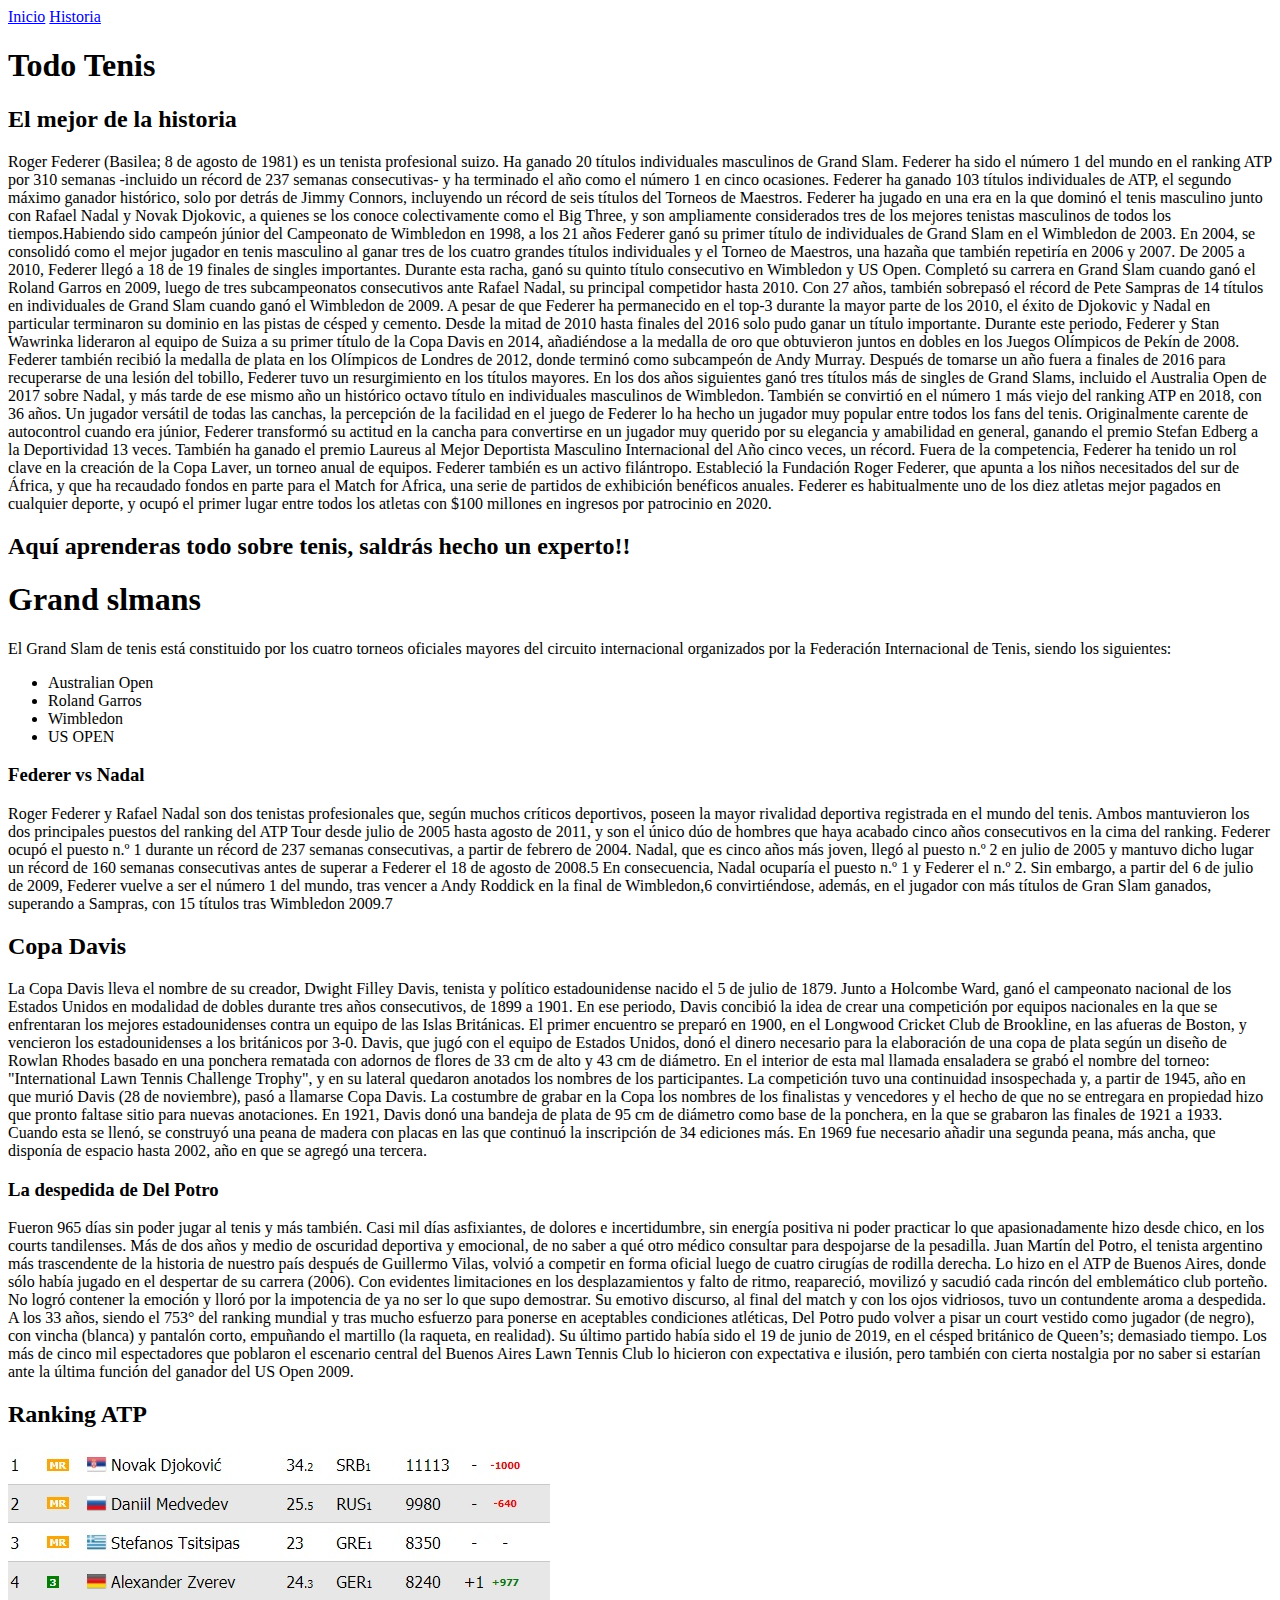
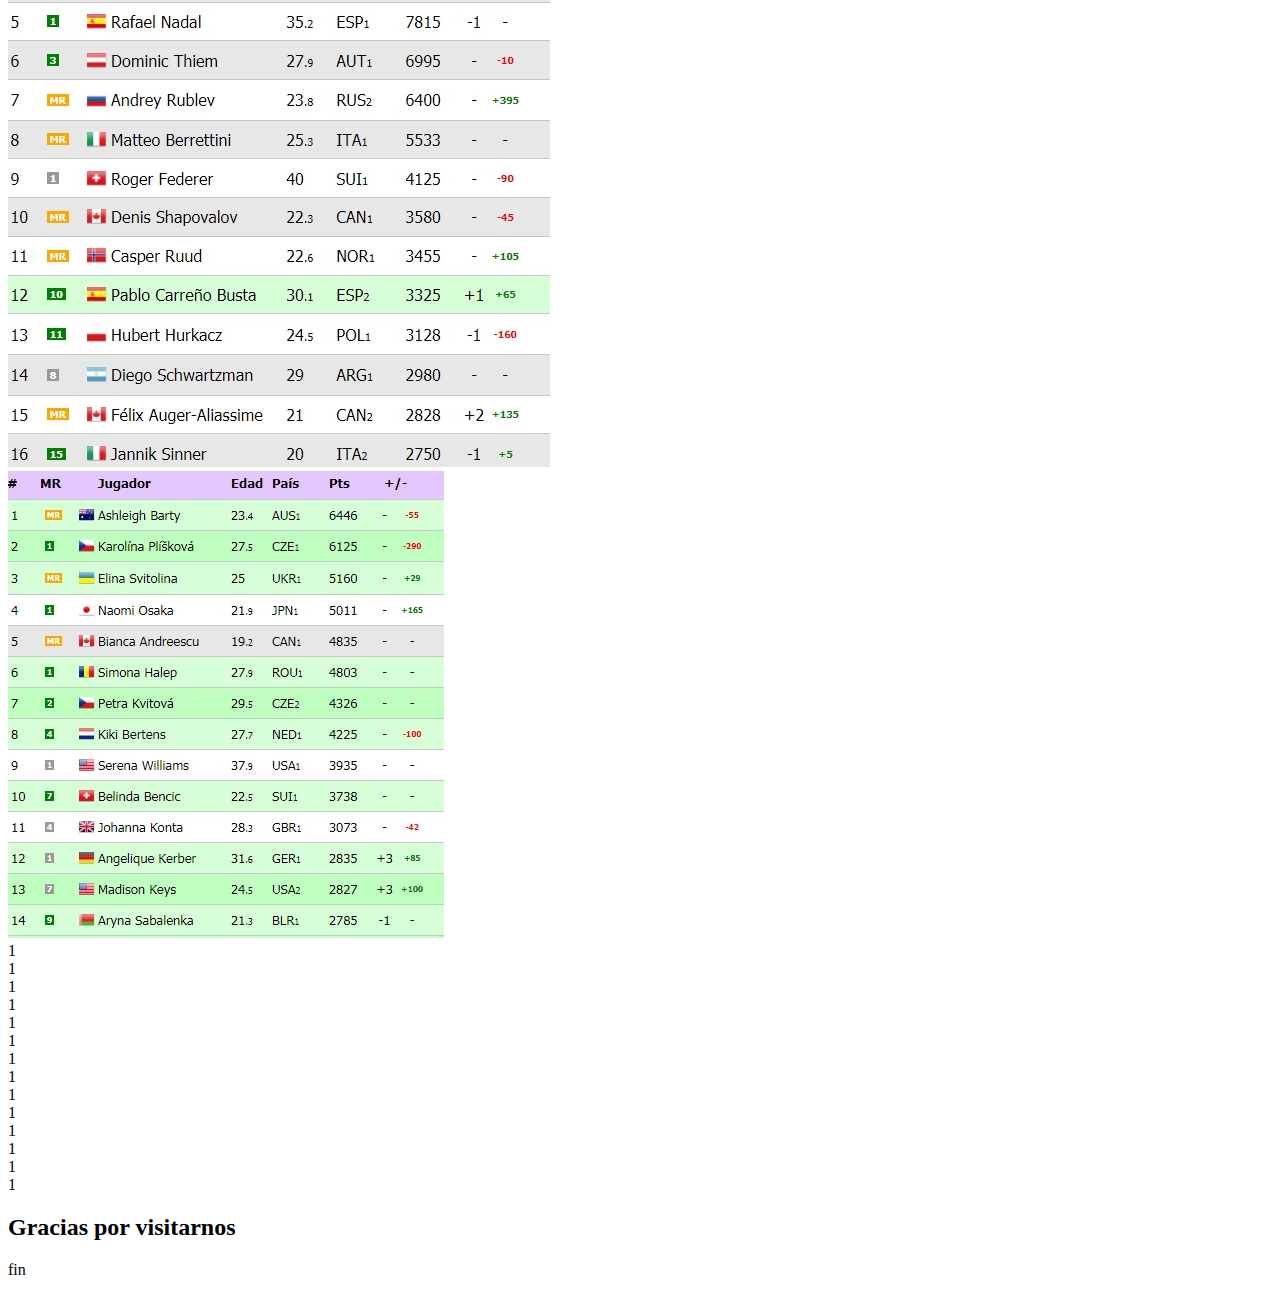
==== index.html @ b0cb2171 "se creo la estructura" ====
<!DOCTYPE html>
<html lang="en">
<head>
    <meta charset="UTF-8">
    <meta http-equiv="X-UA-Compatible" content="IE=edge">
    <meta name="viewport" content="width=device-width, initial-scale=1.0">
    <link rel="stylesheet" href="style.css">
    <title>Todo Tenis</title>
</head>
<body>

    <a  href="index.html">Inicio</a>
    <a href="historia.html">Historia</a>

   



    <div class="fondo">
    <h1 class="titulo">Todo Tenis</h1>
</div>

    <div class="grid-container">
        <div class="grid-item" id="itemnavegacion"><h2>El mejor de la historia</h2>
        <p>Roger Federer (Basilea; 8 de agosto de 1981) es un tenista profesional suizo. Ha ganado 20 títulos individuales masculinos de Grand Slam. Federer ha sido el número 1 del mundo en el ranking ATP por 310 semanas -incluido un récord de 237 semanas consecutivas- y ha terminado el año como el número 1 en cinco ocasiones. Federer ha ganado 103 títulos individuales de ATP, el segundo máximo ganador histórico, solo por detrás de Jimmy Connors, incluyendo un récord de seis títulos del Torneos de Maestros.

            Federer ha jugado en una era en la que dominó el tenis masculino junto con Rafael Nadal y Novak Djokovic, a quienes se los conoce colectivamente como el Big Three, y son ampliamente considerados tres de los mejores tenistas masculinos de todos los tiempos.Habiendo sido campeón júnior del Campeonato de Wimbledon en 1998, a los 21 años Federer ganó su primer título de individuales de Grand Slam en el Wimbledon de 2003. En 2004, se consolidó como el mejor jugador en tenis masculino al ganar tres de los cuatro grandes títulos individuales y el Torneo de Maestros, una hazaña que también repetiría en 2006 y 2007. De 2005 a 2010, Federer llegó a 18 de 19 finales de singles importantes. Durante esta racha, ganó su quinto título consecutivo en Wimbledon y US Open. Completó su carrera en Grand Slam cuando ganó el Roland Garros en 2009, luego de tres subcampeonatos consecutivos ante Rafael Nadal, su principal competidor hasta 2010. Con 27 años, también sobrepasó el récord de Pete Sampras de 14 títulos en individuales de Grand Slam cuando ganó el Wimbledon de 2009.
            
            A pesar de que Federer ha permanecido en el top-3 durante la mayor parte de los 2010, el éxito de Djokovic y Nadal en particular terminaron su dominio en las pistas de césped y cemento. Desde la mitad de 2010 hasta finales del 2016 solo pudo ganar un título importante. Durante este periodo, Federer y Stan Wawrinka lideraron al equipo de Suiza a su primer título de la Copa Davis en 2014, añadiéndose a la medalla de oro que obtuvieron juntos en dobles en los Juegos Olímpicos de Pekín de 2008. Federer también recibió la medalla de plata en los Olímpicos de Londres de 2012, donde terminó como subcampeón de Andy Murray. Después de tomarse un año fuera a finales de 2016 para recuperarse de una lesión del tobillo, Federer tuvo un resurgimiento en los títulos mayores. En los dos años siguientes ganó tres títulos más de singles de Grand Slams, incluido el Australia Open de 2017 sobre Nadal, y más tarde de ese mismo año un histórico octavo título en individuales masculinos de Wimbledon. También se convirtió en el número 1 más viejo del ranking ATP en 2018, con 36 años.
            
            Un jugador versátil de todas las canchas, la percepción de la facilidad en el juego de Federer lo ha hecho un jugador muy popular entre todos los fans del tenis. Originalmente carente de autocontrol cuando era júnior, Federer transformó su actitud en la cancha para convertirse en un jugador muy querido por su elegancia y amabilidad en general, ganando el premio Stefan Edberg a la Deportividad 13 veces. También ha ganado el premio Laureus al Mejor Deportista Masculino Internacional del Año cinco veces, un récord. Fuera de la competencia, Federer ha tenido un rol clave en la creación de la Copa Laver, un torneo anual de equipos. Federer también es un activo filántropo. Estableció la Fundación Roger Federer, que apunta a los niños necesitados del sur de África, y que ha recaudado fondos en parte para el Match for Africa, una serie de partidos de exhibición benéficos anuales. Federer es habitualmente uno de los diez atletas mejor pagados en cualquier deporte, y ocupó el primer lugar entre todos los atletas con $100 millones en ingresos por patrocinio en 2020.</p>
        </div>
        <div class="grid-item" id="item-header"><h2>Aquí aprenderas todo sobre tenis, saldrás hecho un experto!!</h2> </div>
        <div  class="grid-item" id="item-section">
           
            <h1>Grand slmans</h1>
            <p>El Grand Slam de tenis está constituido por los cuatro torneos oficiales mayores del circuito internacional organizados por la Federación Internacional de Tenis, siendo los siguientes:

                <ul>

                    <li class="lista">Australian Open</li>
                    <li class="lista">Roland Garros</li>
                    <li class="lista">Wimbledon</li>
                    <li class="lista">US OPEN</li>
                    
                        </ul></p>
        </div>
        
        <div  class="grid-item" id="item-2section">
            <h3>Federer vs Nadal</h3>

            <p>Roger Federer y Rafael Nadal son dos tenistas profesionales que, según muchos críticos deportivos, poseen la mayor rivalidad deportiva registrada en el mundo del tenis.

                Ambos mantuvieron los dos principales puestos del ranking del ATP Tour desde julio de 2005 hasta agosto de 2011, y son el único dúo de hombres que haya acabado cinco años consecutivos en la cima del ranking. Federer ocupó el puesto n.º 1 durante un récord de 237 semanas consecutivas, a partir de febrero de 2004. Nadal, que es cinco años más joven, llegó al puesto n.º 2 en julio de 2005 y mantuvo dicho lugar un récord de 160 semanas consecutivas antes de superar a Federer el 18 de agosto de 2008.5​ En consecuencia, Nadal ocuparía el puesto n.º 1 y Federer el n.º 2. Sin embargo, a partir del 6 de julio de 2009, Federer vuelve a ser el número 1 del mundo, tras vencer a Andy Roddick en la final de Wimbledon,6​ convirtiéndose, además, en el jugador con más títulos de Gran Slam ganados, superando a Sampras, con 15 títulos tras Wimbledon 2009.7</p>
        </div>
        <div class="grid-item" id="item-aside">
            <h2>Copa Davis</h2>
            <p>La Copa Davis lleva el nombre de su creador, Dwight Filley Davis, tenista y político estadounidense nacido el 5 de julio de 1879. Junto a Holcombe Ward, ganó el campeonato nacional de los Estados Unidos en modalidad de dobles durante tres años consecutivos, de 1899 a 1901. En ese periodo, Davis concibió la idea de crear una competición por equipos nacionales en la que se enfrentaran los mejores estadounidenses contra un equipo de las Islas Británicas. El primer encuentro se preparó en 1900, en el Longwood Cricket Club de Brookline, en las afueras de Boston, y vencieron los estadounidenses a los británicos por 3-0. Davis, que jugó con el equipo de Estados Unidos, donó el dinero necesario para la elaboración de una copa de plata según un diseño de Rowlan Rhodes basado en una ponchera rematada con adornos de flores de 33 cm de alto y 43 cm de diámetro. En el interior de esta mal llamada ensaladera se grabó el nombre del torneo: "International Lawn Tennis Challenge Trophy", y en su lateral quedaron anotados los nombres de los participantes. La competición tuvo una continuidad insospechada y, a partir de 1945, año en que murió Davis (28 de noviembre), pasó a llamarse Copa Davis.

                La costumbre de grabar en la Copa los nombres de los finalistas y vencedores y el hecho de que no se entregara en propiedad hizo que pronto faltase sitio para nuevas anotaciones. En 1921, Davis donó una bandeja de plata de 95 cm de diámetro como base de la ponchera, en la que se grabaron las finales de 1921 a 1933. Cuando esta se llenó, se construyó una peana de madera con placas en las que continuó la inscripción de 34 ediciones más. En 1969 fue necesario añadir una segunda peana, más ancha, que disponía de espacio hasta 2002, año en que se agregó una tercera.</p></div>
        <div class="grid-item" id="item-footer"><h3>La despedida de Del Potro</h3>
        <p>Fueron 965 días sin poder jugar al tenis y más también. Casi mil días asfixiantes, de dolores e incertidumbre, sin energía positiva ni poder practicar lo que apasionadamente hizo desde chico, en los courts tandilenses. Más de dos años y medio de oscuridad deportiva y emocional, de no saber a qué otro médico consultar para despojarse de la pesadilla. Juan Martín del Potro, el tenista argentino más trascendente de la historia de nuestro país después de Guillermo Vilas, volvió a competir en forma oficial luego de cuatro cirugías de rodilla derecha. Lo hizo en el ATP de Buenos Aires, donde sólo había jugado en el despertar de su carrera (2006). Con evidentes limitaciones en los desplazamientos y falto de ritmo, reapareció, movilizó y sacudió cada rincón del emblemático club porteño. No logró contener la emoción y lloró por la impotencia de ya no ser lo que supo demostrar. Su emotivo discurso, al final del match y con los ojos vidriosos, tuvo un contundente aroma a despedida.

            A los 33 años, siendo el 753° del ranking mundial y tras mucho esfuerzo para ponerse en aceptables condiciones atléticas, Del Potro pudo volver a pisar un court vestido como jugador (de negro), con vincha (blanca) y pantalón corto, empuñando el martillo (la raqueta, en realidad). Su último partido había sido el 19 de junio de 2019, en el césped británico de Queen’s; demasiado tiempo. Los más de cinco mil espectadores que poblaron el escenario central del Buenos Aires Lawn Tennis Club lo hicieron con expectativa e ilusión, pero también con cierta nostalgia por no saber si estarían ante la última función del ganador del US Open 2009.</p>
        </div>
       
        
        
    </div>
    
    <h2 class="tituloran">Ranking ATP</h2>
    <div class="flex-container">
    
<div class="rankings">
    <img class="fotoranking" src="rankingatphombres.jpg" alt="ranking hombres">
</div>
   
    <div class="rankings">
<img class="fotoranking" src="rankingatpmujeres.jpg" alt="ranking mujeres"> 
</div>

</div>

                    
<main class="flex">


<div id="item1">1</div>
<div id="item1">1</div>
<div id="item1">1</div>
<div id="item1">1</div>

</main>




<main class="cont2">

    <div id="item2">1</div>
    <div id="item2">1</div>
    
    <div id="item2">1</div>
   
    <div id="item2">1</div>
    <div id="item2">1</div>
</main>



<main class="cont3">
    <div id="item5" >1</div>
    <div  id="item5">1</div>
    <div  id="item5" >1</div>
    <div  id="item5">1</div>
    <div  id="item5">1</div>
    </main>




<main class="flex1">

<div class="cuadrado">

<div class="mini">

    <div class="supermini">
<h2>Gracias por visitarnos</h2>
    </div>
</div>

</div>

</main>











<footer>

    <p>fin</p>
</footer>


</body>
</html>
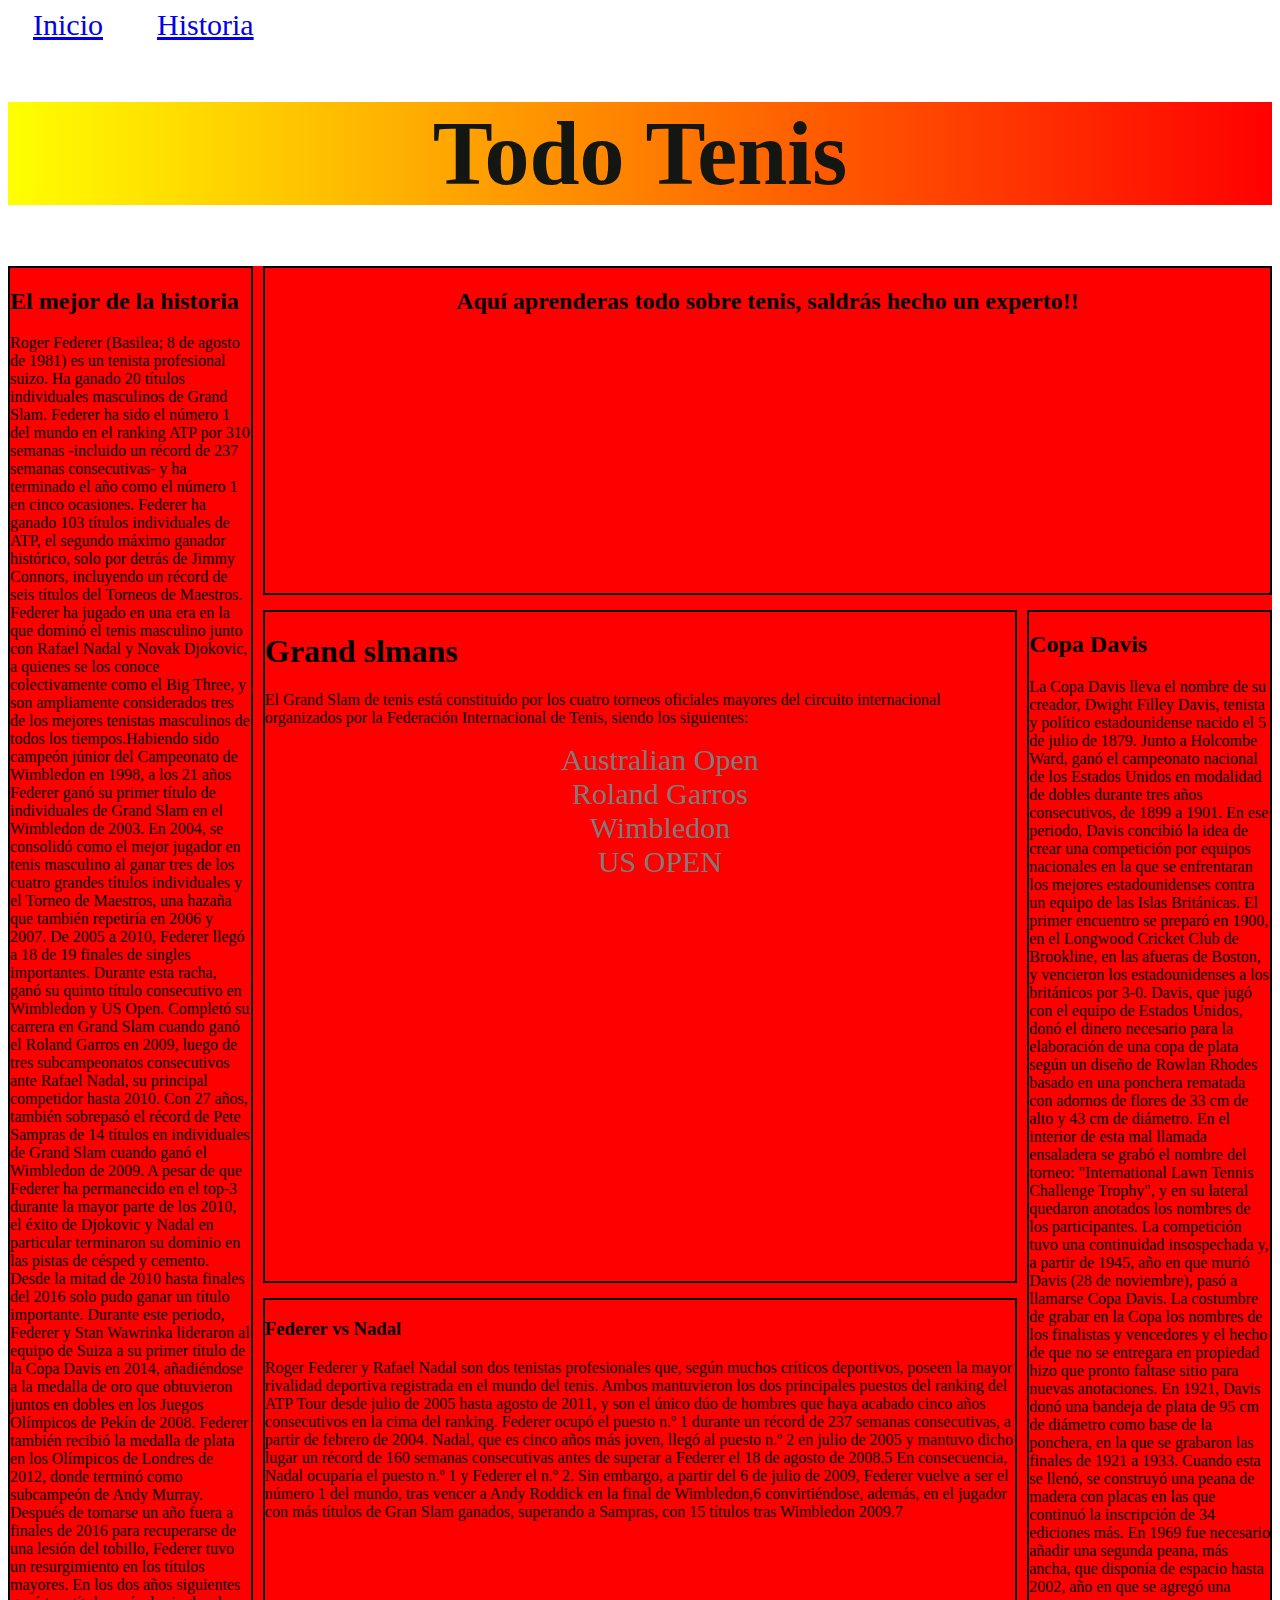
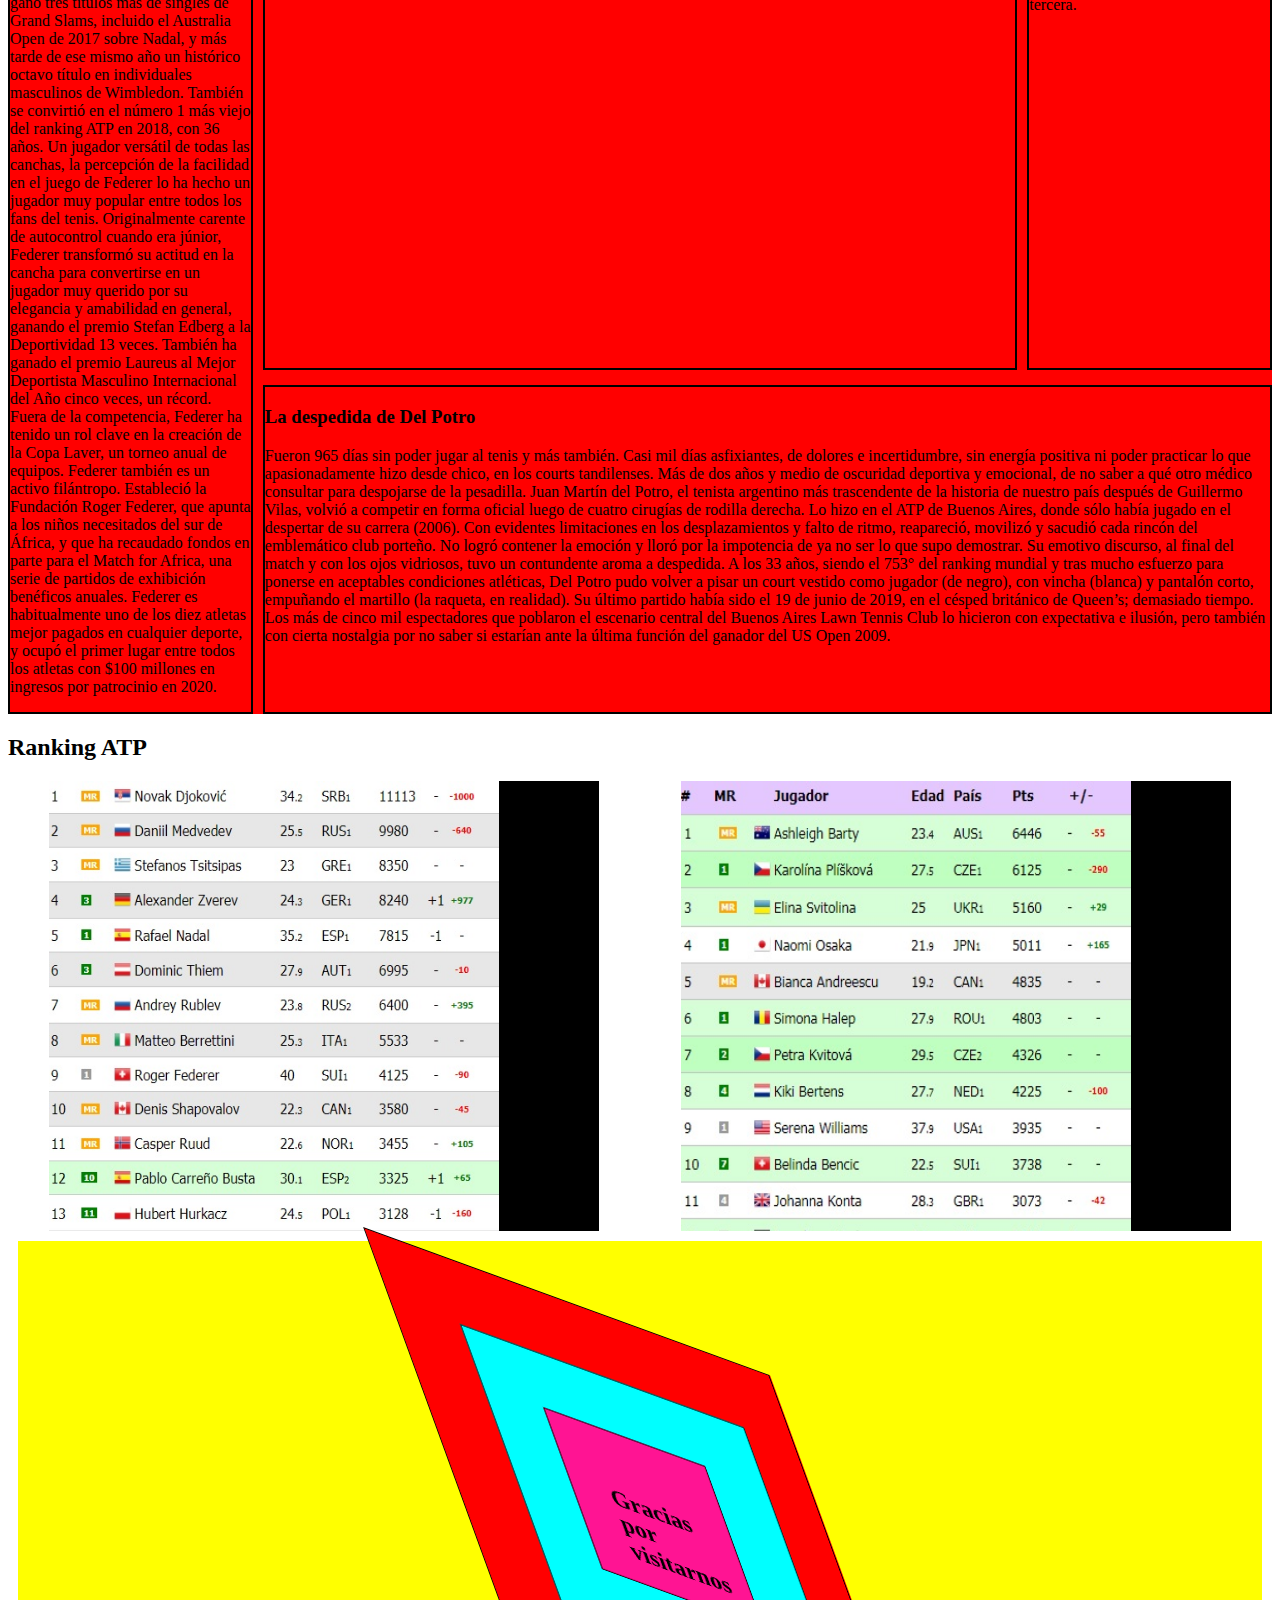
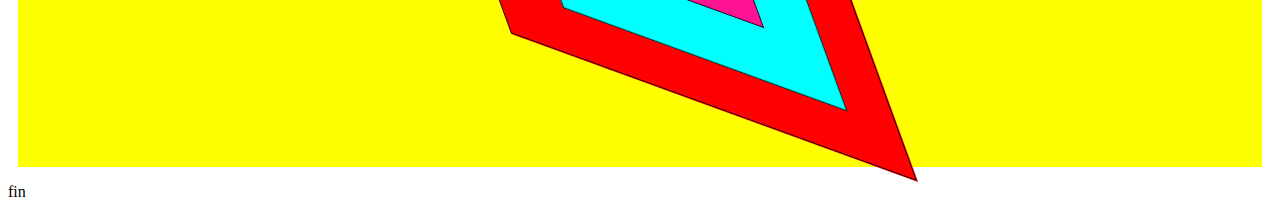
==== commit 5b9507eb: "se modifico index" ====
--- a/index.html
+++ b/index.html
@@ -82,39 +82,7 @@
 </div>
 
                     
-<main class="flex">
 
-
-<div id="item1">1</div>
-<div id="item1">1</div>
-<div id="item1">1</div>
-<div id="item1">1</div>
-
-</main>
-
-
-
-
-<main class="cont2">
-
-    <div id="item2">1</div>
-    <div id="item2">1</div>
-    
-    <div id="item2">1</div>
-   
-    <div id="item2">1</div>
-    <div id="item2">1</div>
-</main>
-
-
-
-<main class="cont3">
-    <div id="item5" >1</div>
-    <div  id="item5">1</div>
-    <div  id="item5" >1</div>
-    <div  id="item5">1</div>
-    <div  id="item5">1</div>
-    </main>
 
 
 
--- a/style.css
+++ b/style.css
@@ -0,0 +1,284 @@
+body {
+
+    margin 0px;
+   
+}
+
+
+
+
+.fondo{
+
+    background-image: linear-gradient(to left, red, yellow);
+
+}
+
+.fondo2{
+    background-image: radial-gradient(red 5%, yellow 25%, #1E90FF 25%);
+
+}
+
+.titulo{
+
+    font-size: 90px;
+    text-align: center;
+    color: rgb(20, 22, 18);
+}
+
+a{
+
+font-size: 30px;
+padding: 25px;
+left: 50px;
+transition: 2s;
+
+}
+
+
+
+
+    
+    a:hover{
+    font-size: 50px;
+    background-color: rgb(118, 110, 126);
+    
+    }
+
+
+
+
+
+
+
+
+.b{
+
+    font-size: 30px;
+    padding: 25px;
+    left: 50px;
+    
+    
+    }
+
+
+.grid-container{
+
+display: grid;
+background-color: rgb(0, 255, 106);
+grid-template-columns: repeat(5, 1fr);
+grid-template-rows: repeat(6, 1fr);
+column-gap: 10px;
+row-gap: 15px;
+
+
+
+}
+
+
+.grid-item{
+
+border: 2px solid black;
+
+}
+
+#itemnavegacion{
+
+
+
+grid-column-start: 1;
+grid-column-end: 2;
+
+grid-row-start: 1;
+grid-row-end: 7;
+
+
+}
+
+#item-header{
+
+    text-align: center;
+    grid-column-start: 2;
+    grid-column-end: 6;
+
+    grid-row-start:1 ;
+    grid-row-end: 2;
+}
+
+#item-section{
+
+    grid-column-start: 2;
+    grid-column-end: 5;
+
+    grid-row-start:2 ;
+    grid-row-end: 4;
+
+}
+
+#item-2section{
+    
+    grid-column-start: 2;
+    grid-column-end: 5;
+   
+    grid-row-start: 4;
+    grid-row-end: 6;
+
+
+}
+
+#item-aside{
+    
+    grid-column-start: 5;
+    grid-column-end: 6;
+   
+    grid-row-start: 2;
+    grid-row-end: 6;
+
+
+}
+
+
+#item-footer{
+
+    grid-column-start: 2;
+    grid-column-end: 6;
+   
+    grid-row-start: 6;
+    grid-row-end: 7;
+
+
+}
+.flex-container{
+
+    display: flex;
+    flex-direction: row;
+    flex-wrap: wrap;
+    }
+    
+
+
+    .fotoranking{
+
+    
+        margin: auto;
+        width:450px ;
+        height:550px;
+    }
+    
+    .rankings{
+        
+        margin: auto;
+        width: 550px;
+        height: 450px;
+        background-color: black;
+        overflow: scroll;
+        
+    
+    
+    }
+
+    .texto{
+
+        padding: 20px;
+        text-align: center;
+        font-size: larger;
+        color: rgb(31, 31, 6);
+        font-family: cursive;
+        
+             }
+
+             .lista{
+                color: rgb(126, 123, 123);
+                text-align: center;
+                font-size: 30px;
+                list-style: none;
+            
+            }
+
+@media screen and (min-width: 320px){
+
+                .grid-container{
+            
+                    background-color: rgb(0, 255, 213);
+                    
+                }
+
+@media screen and (min-width: 600px){
+
+    .grid-container{
+
+        background-color: red;
+        
+    }
+
+}
+@media screen and (min-width: 768px){
+
+    
+
+.flex1{
+padding: 60px;
+    display: flex;
+    flex-direction: row;
+    margin: 10px 10px 10px 10px;
+    justify-content: center;
+    background-color: yellow;
+
+}
+
+.cuadrado{
+border: 1px solid black;
+padding: 60px;
+background-color: red;
+transform: skew(20deg, 20deg);
+
+}
+
+.mini{
+
+    border: 1px solid black;
+    padding: 60px;
+    background-color: aqua;
+    transform: translate(10px, 10px);
+    
+
+}
+
+.supermini{
+width: 80px;
+height: 80px;
+border: 1px solid black;
+padding: 40px;
+background-color: deeppink;
+animation-name: efecto1;
+animation-iteration-count: 1;
+animation-duration: 1s;
+
+
+    
+
+}
+
+
+
+@keyframes efecto1 {
+
+0%{width: 80px;}
+50%{width: 100px; background-color: green ;}
+100%{width: 80px;}
+
+}
+
+
+.ultimodiv{
+padding: 30px;
+height: 40px;
+width: 40px;
+transition: 2s;
+
+}
+
+.ultimodiv:hover{
+height: 80px;
+background-color: blueviolet;
+
+}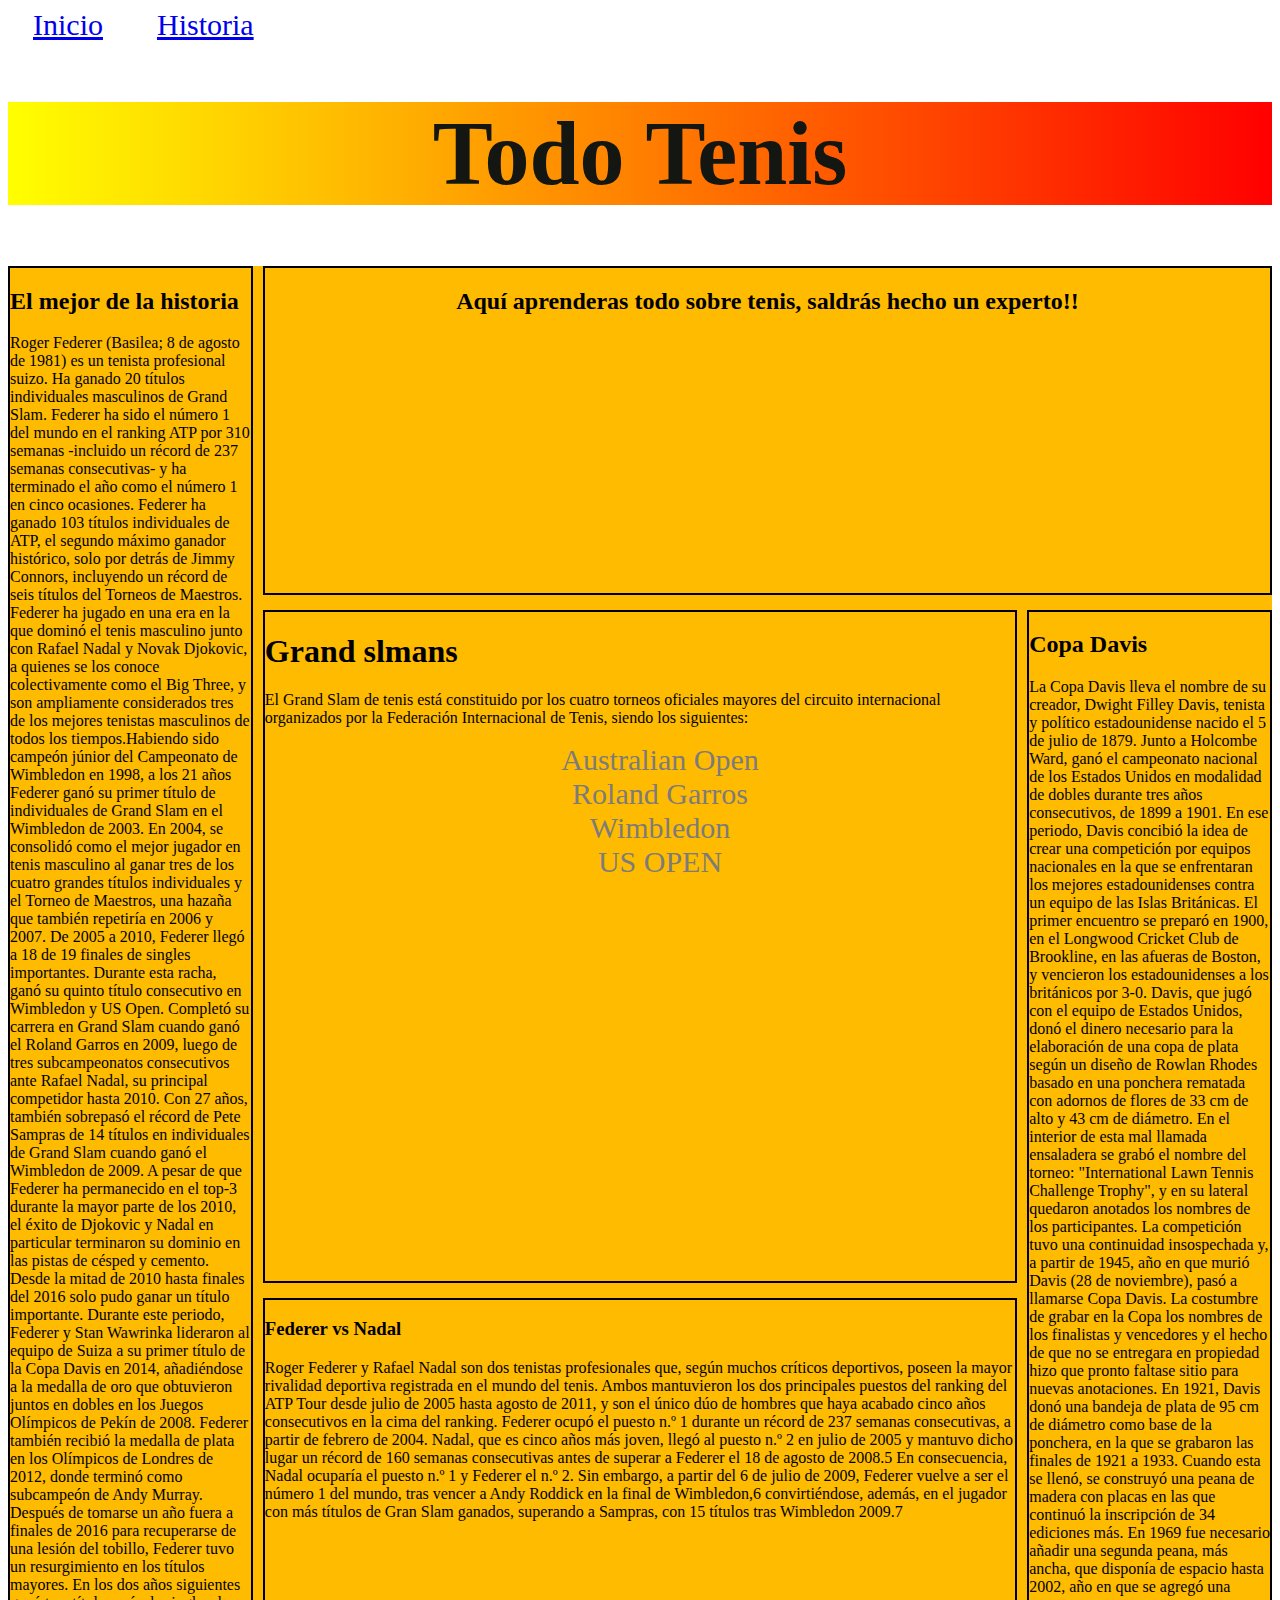
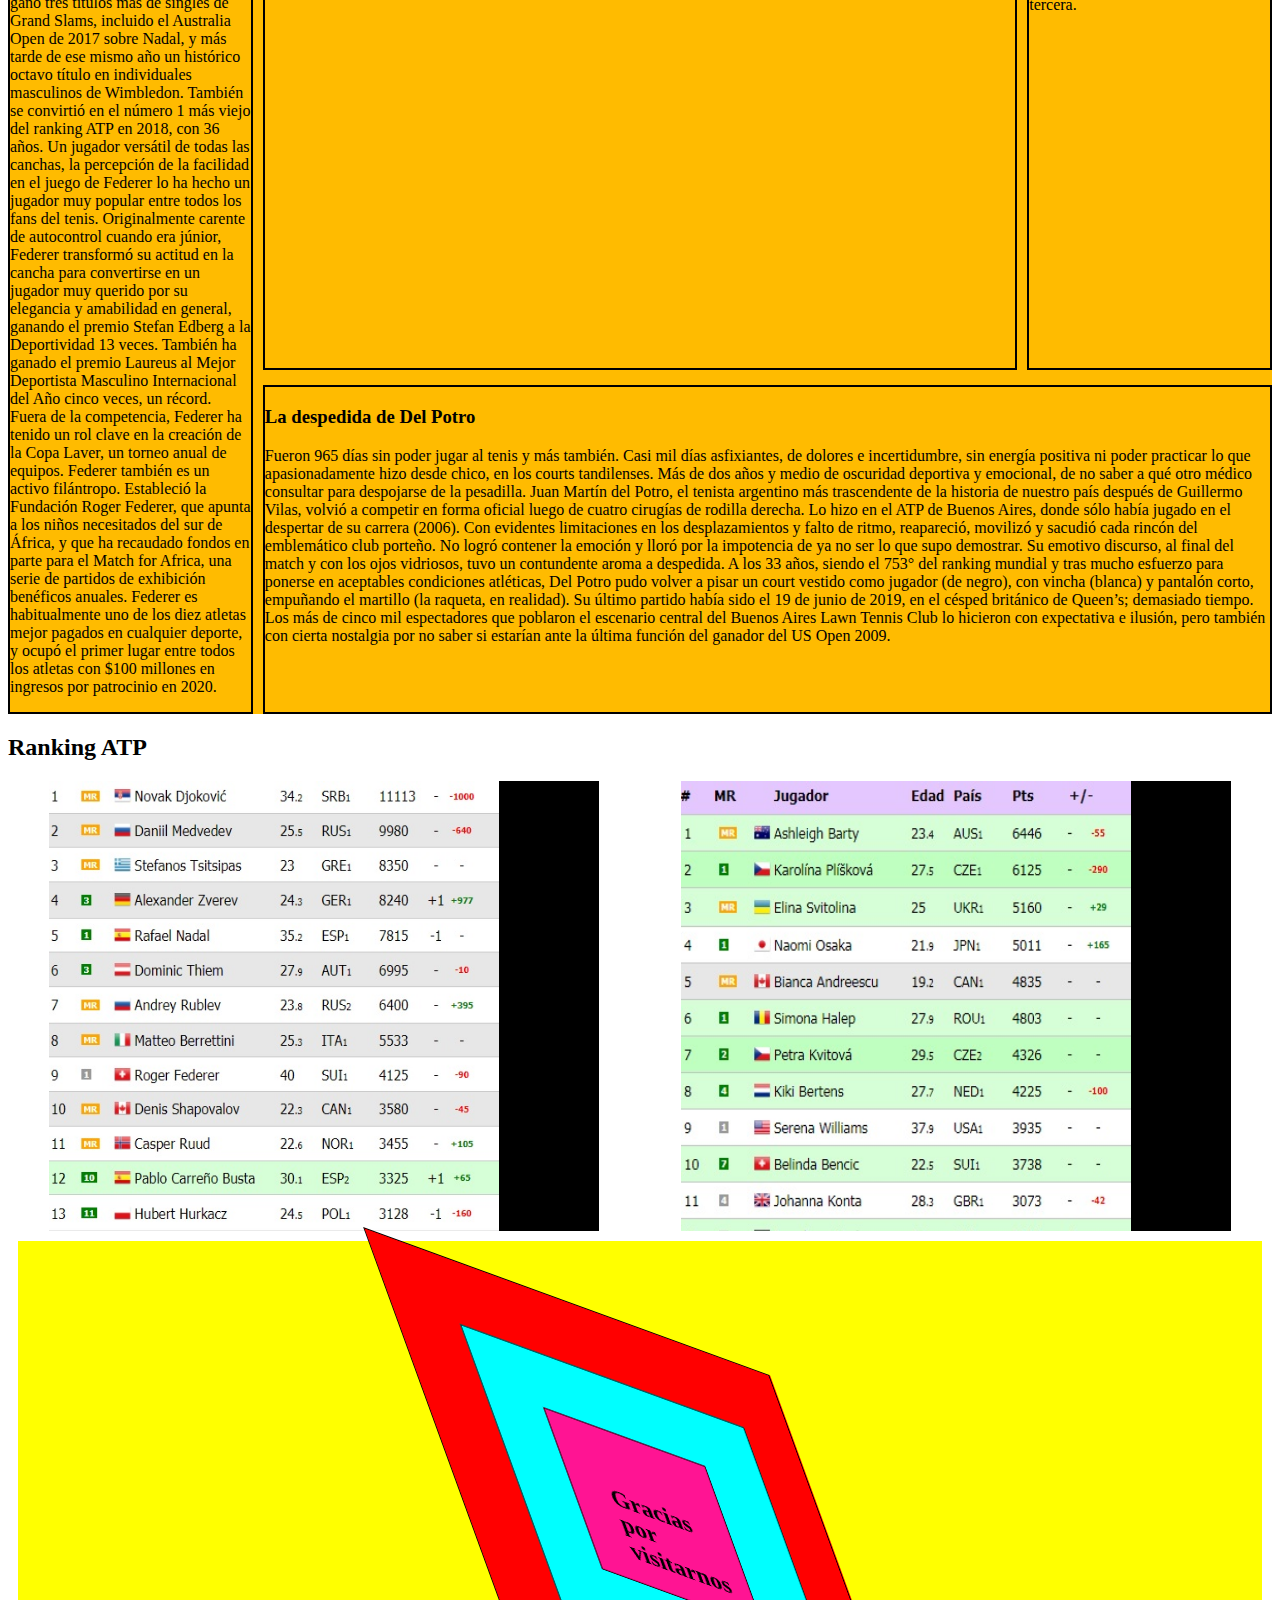
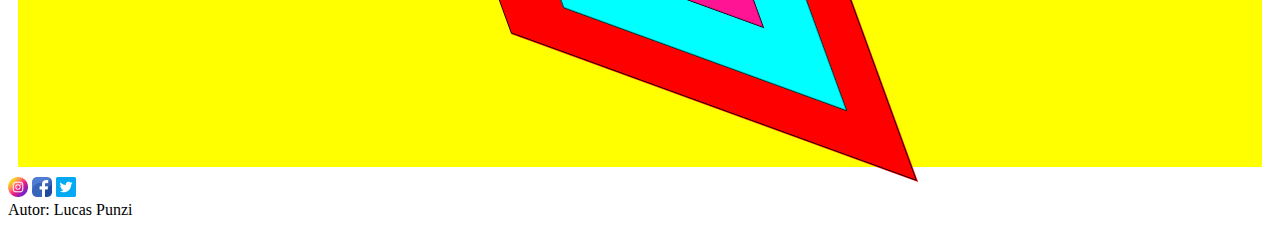
==== commit 088bc8bc: "se agrego al index imagenes y footer" ====
--- a/index.html
+++ b/index.html
@@ -111,10 +111,17 @@
 
 
 
+<footer class="posicion">
+       
+    <img class="redes" src="instagram.png" alt="instagram" width="20px" height="20px">
+    <img class="redes" src="facebook.png" alt="facebook" width="20px" height="20px">
+    <img class="redes" src="twitter.png" alt="twitter" width="20px" height="20px">
 
-<footer>
-
-    <p>fin</p>
+    <div class="absolute">
+        Autor: Lucas Punzi
+        
+        </div>
+        
 </footer>
 
 
--- a/style.css
+++ b/style.css
@@ -213,7 +213,91 @@
 }
 @media screen and (min-width: 768px){
 
-    
+    .grid-container{
+
+        background-color: rgb(255, 187, 0);git border-start-end-radius: ;
+    }
+
+}
+
+
+.flex{
+
+    display: flex;
+    flex-direction: row;
+    
+    background-image: linear-gradient(to left, red, yellow);
+    margin: 10px 10px 10px 10px;
+    justify-content: center;
+
+}
+
+
+
+#item1{
+
+    border: 1px solid black;
+    padding: 30px;
+}
+
+.cont2{
+
+    display: grid;
+    margin: 20px;
+    grid-template-columns: 50px 1fr;
+    grid-template-rows: 50px 50px 50px ;
+    border: 1px solid black;
+    justify-content: center;
+    background-image: radial-gradient(red 5%, yellow 25%, #1E90FF 25%);
+}
+
+#item2{
+
+    
+    border: 1px solid black;
+}
+
+#item3{
+
+transform: rotate(180deg);
+background-color: red;
+border: 1px solid black;
+    
+}
+
+
+.flex{
+
+    display: flex;
+    flex-direction: row;
+    
+    background-image: linear-gradient(to left, red, yellow);
+    margin: 10px 10px 10px 10px;
+    justify-content: center;
+
+}*/
+
+
+}
+
+.cont3{
+
+    display: grid;
+   
+    grid-template-columns: 100px 1fr;
+    grid-template-rows: 100px 100px 100px ;
+    column-gap: 10px;
+row-gap: 15px;
+
+    
+    
+}
+
+#item5{
+
+    
+    border: 1px solid black;
+}
 
 .flex1{
 padding: 60px;
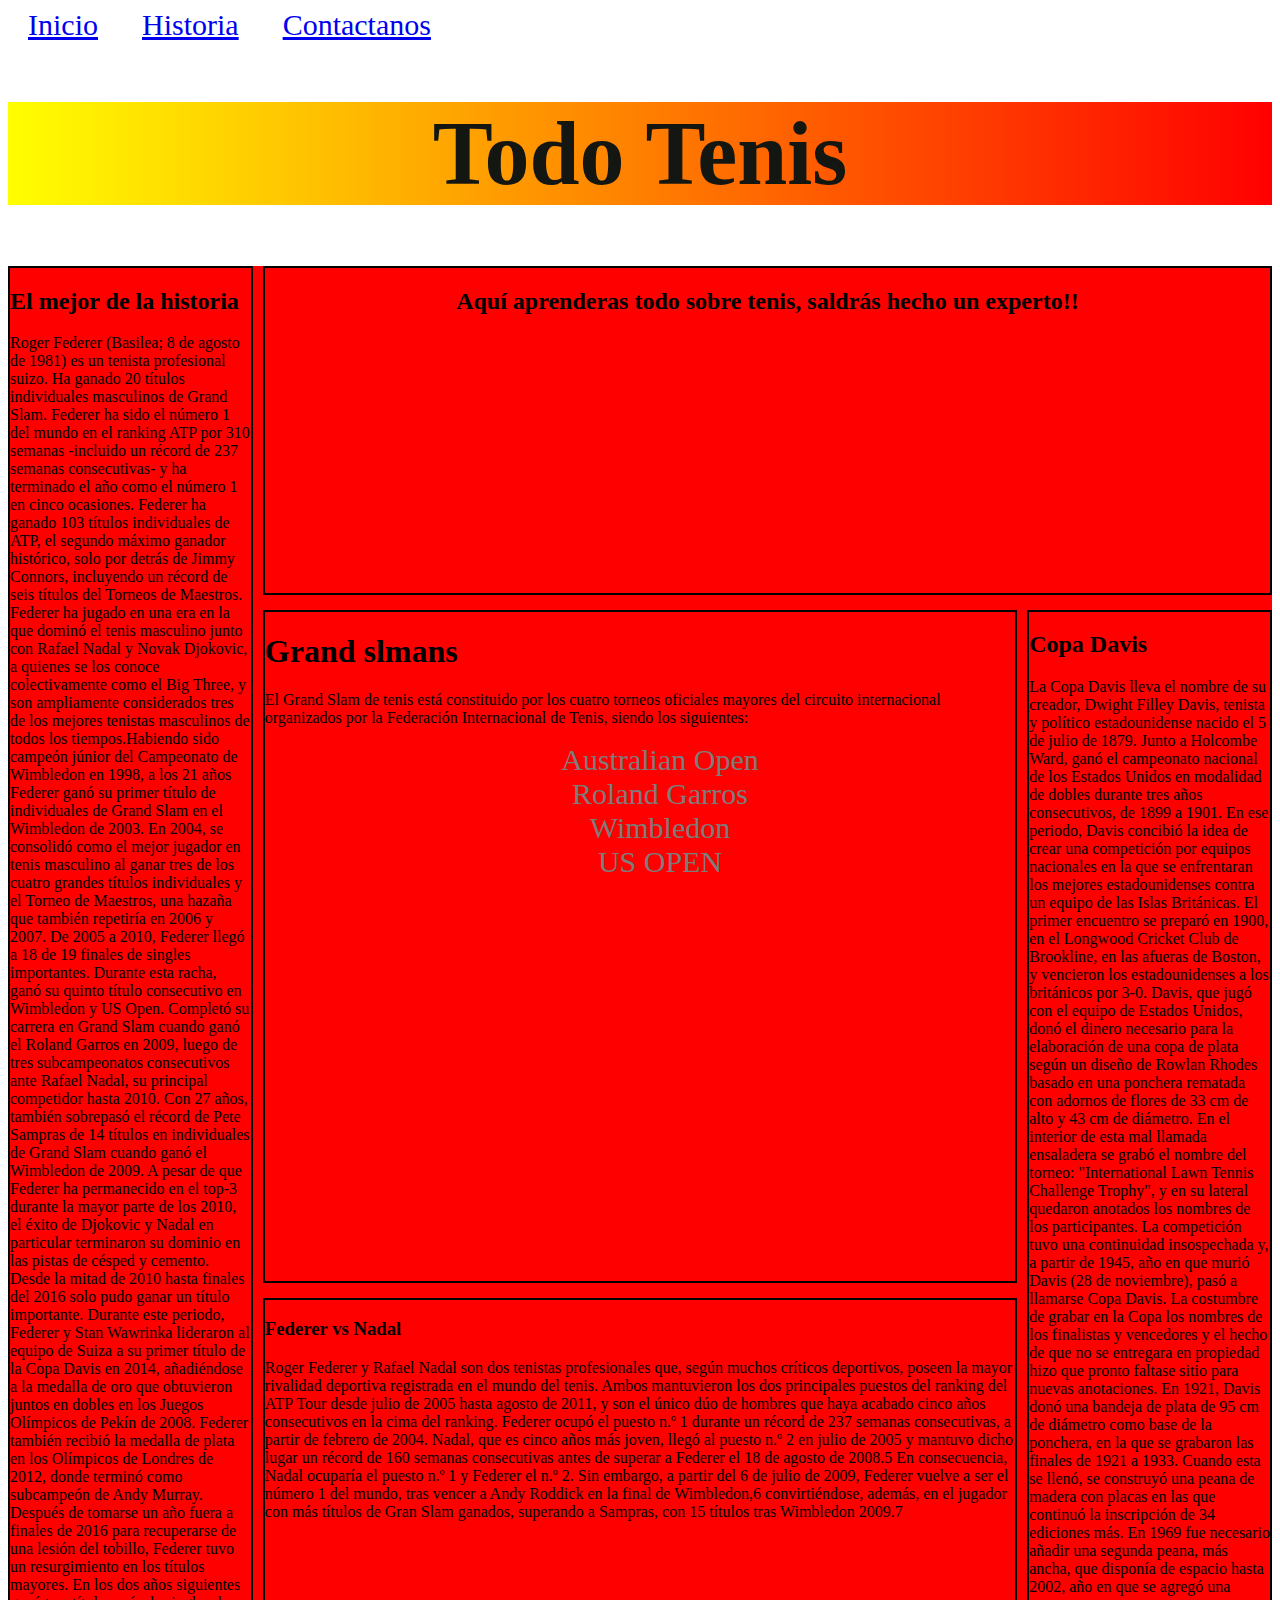
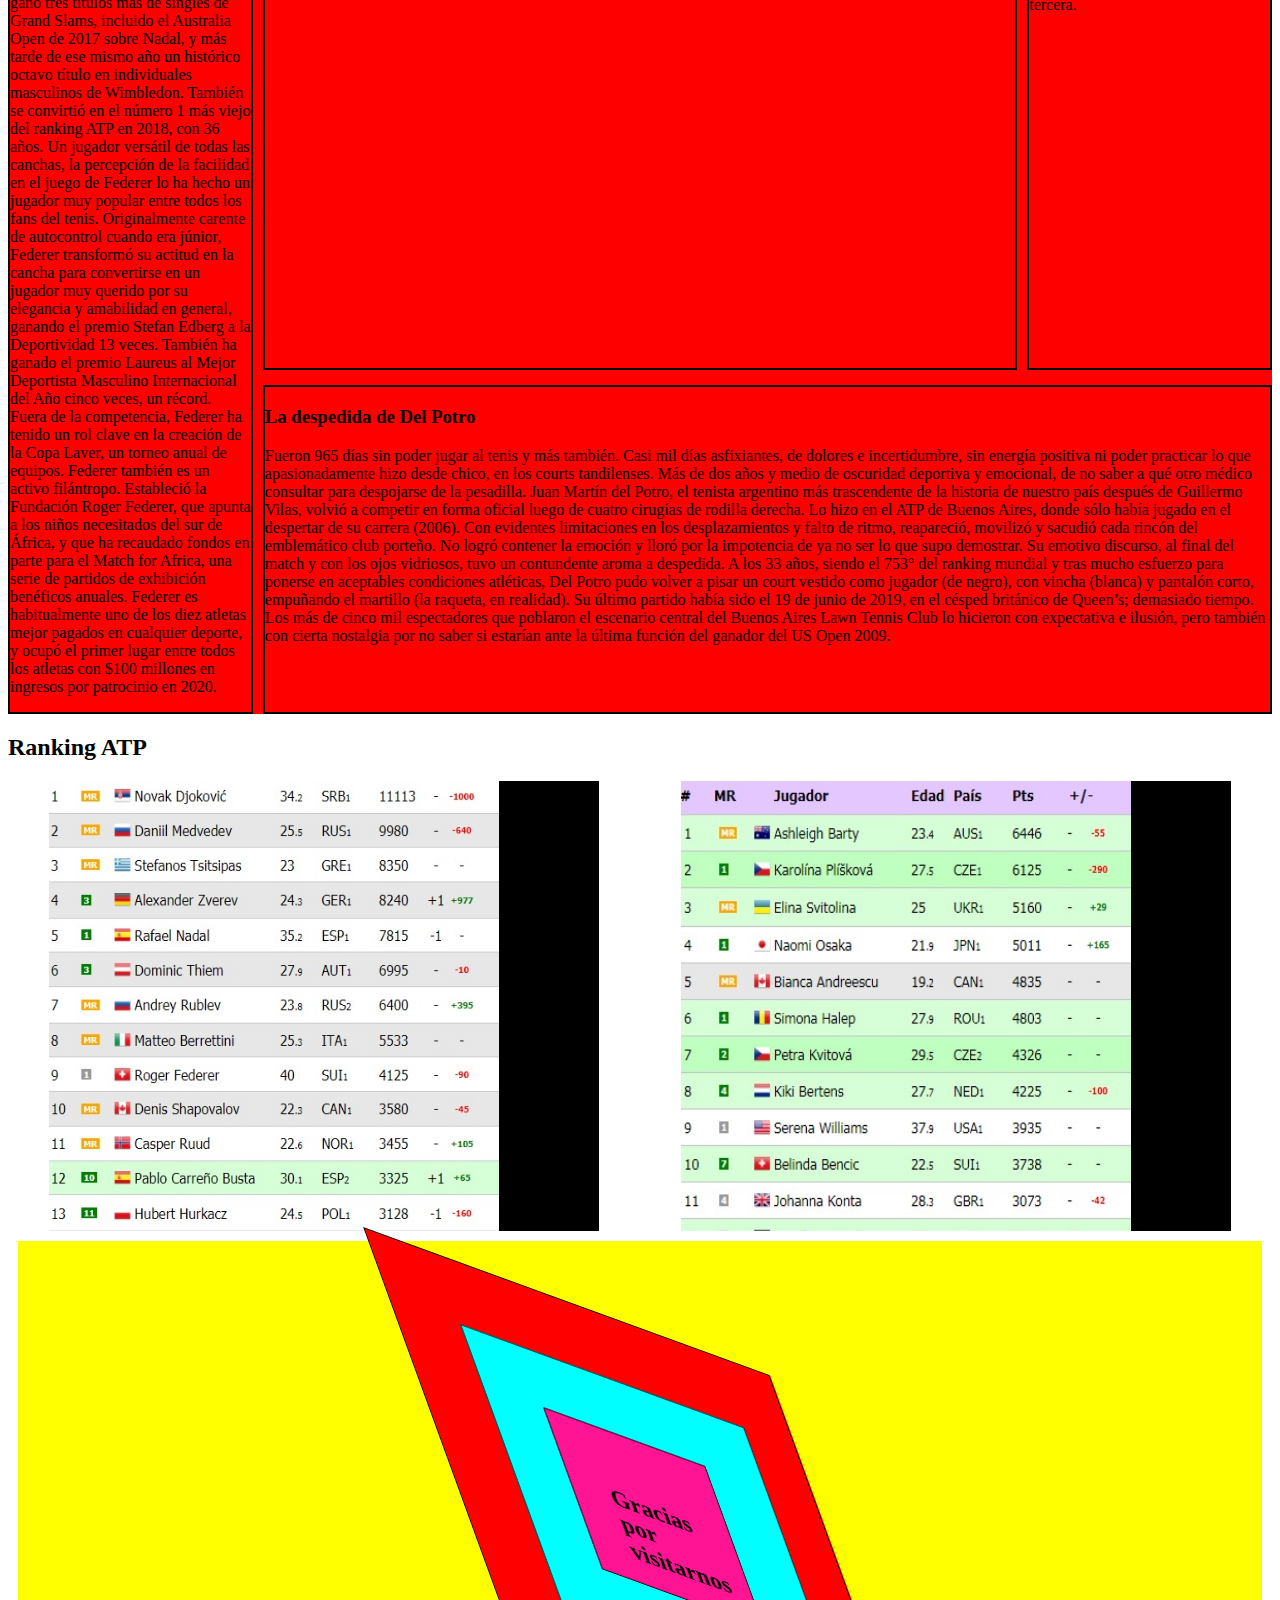
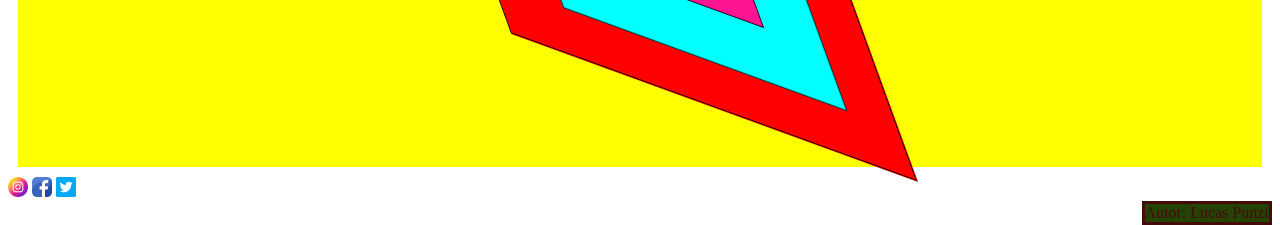
==== commit b9edc482: "trabajo terminado" ====
--- a/index.html
+++ b/index.html
@@ -11,6 +11,7 @@
 
     <a  href="index.html">Inicio</a>
     <a href="historia.html">Historia</a>
+    <a href="contacto.html">Contactanos</a>
 
    
 
@@ -121,7 +122,7 @@
         Autor: Lucas Punzi
         
         </div>
-        
+    
 </footer>
 
 
--- a/style.css
+++ b/style.css
@@ -28,7 +28,7 @@
 a{
 
 font-size: 30px;
-padding: 25px;
+padding: 20px;
 left: 50px;
 transition: 2s;
 
@@ -39,7 +39,7 @@
 
     
     a:hover{
-    font-size: 50px;
+    font-size: 30px;
     background-color: rgb(118, 110, 126);
     
     }
@@ -213,91 +213,7 @@
 }
 @media screen and (min-width: 768px){
 
-    .grid-container{
-
-        background-color: rgb(255, 187, 0);git border-start-end-radius: ;
-    }
-
-}
-
-
-.flex{
-
-    display: flex;
-    flex-direction: row;
-    
-    background-image: linear-gradient(to left, red, yellow);
-    margin: 10px 10px 10px 10px;
-    justify-content: center;
-
-}
-
-
-
-#item1{
-
-    border: 1px solid black;
-    padding: 30px;
-}
-
-.cont2{
-
-    display: grid;
-    margin: 20px;
-    grid-template-columns: 50px 1fr;
-    grid-template-rows: 50px 50px 50px ;
-    border: 1px solid black;
-    justify-content: center;
-    background-image: radial-gradient(red 5%, yellow 25%, #1E90FF 25%);
-}
-
-#item2{
-
-    
-    border: 1px solid black;
-}
-
-#item3{
-
-transform: rotate(180deg);
-background-color: red;
-border: 1px solid black;
-    
-}
-
-
-.flex{
-
-    display: flex;
-    flex-direction: row;
-    
-    background-image: linear-gradient(to left, red, yellow);
-    margin: 10px 10px 10px 10px;
-    justify-content: center;
-
-}*/
-
-
-}
-
-.cont3{
-
-    display: grid;
-   
-    grid-template-columns: 100px 1fr;
-    grid-template-rows: 100px 100px 100px ;
-    column-gap: 10px;
-row-gap: 15px;
-
-    
-    
-}
-
-#item5{
-
-    
-    border: 1px solid black;
-}
+    
 
 .flex1{
 padding: 60px;
@@ -334,8 +250,8 @@
 padding: 40px;
 background-color: deeppink;
 animation-name: efecto1;
-animation-iteration-count: 1;
-animation-duration: 1s;
+animation-iteration-count: 3;
+animation-duration: 3s;
 
 
     
@@ -353,16 +269,36 @@
 }
 
 
-.ultimodiv{
-padding: 30px;
-height: 40px;
-width: 40px;
-transition: 2s;
-
-}
-
-.ultimodiv:hover{
-height: 80px;
-background-color: blueviolet;
-
-}+.absolute{
+
+    position: absolute;
+    color: rgb(68, 11, 11);
+    right: 0px;
+    border: solid;
+    background-color: rgb(36, 68, 5);
+}
+
+.posicion{
+
+    position: relative;
+    left: 0px;
+    
+}
+
+
+
+.formulario{
+
+margin: 10px;
+    padding: 10px;
+}
+
+.flexcontacto{
+
+
+display: flexbox;
+flex-direction: row;
+background-color: cadetblue;
+align-items: center;
+}
+
